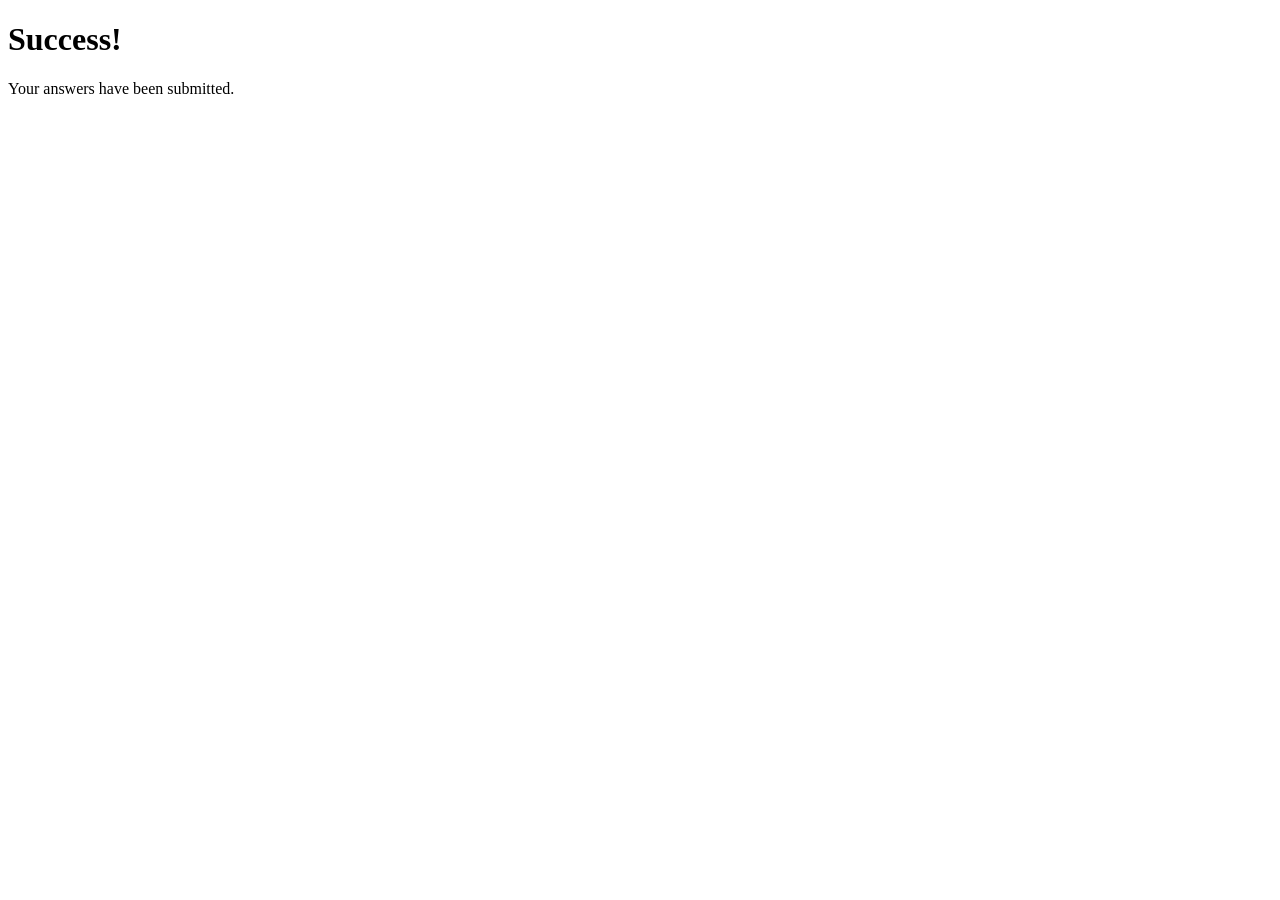
==== templates/success.html @ e2b98768 "show random pokemon picture" ====
<!DOCTYPE html>
<html>
<head>
	<title>Success!</title>
	<script src="https://code.jquery.com/jquery-3.6.0.min.js"></script>
	<script>
		$(document).ready(function() {
			// Replace YOUR_UNSPLASH_ACCESS_KEY with your actual Unsplash API access key
			var accessKey = "kPaGYROhEyoYmTjMcrZyO5Vuf7olznGIw-1oCtrYwro";
			var apiUrl = "https://api.unsplash.com/photos/random?query=pokemon&orientation=landscape&client_id=" + accessKey;
			
			// Get a random image from Unsplash
			$.getJSON(apiUrl, function(data) {
				var imageUrl = data.urls.regular;
				var imageAlt = data.alt_description;
				
				// Display the image on the page
				$("#image-container").append("<img src='" + imageUrl + "' alt='" + imageAlt + "'>");
			});
		});
	</script>
</head>
<body>
	<h1>Success!</h1>
	<p>Your answers have been submitted.</p>
	
	<!-- This div will be used to display the image -->
	<div id="image-container"></div>
</body>
</html>
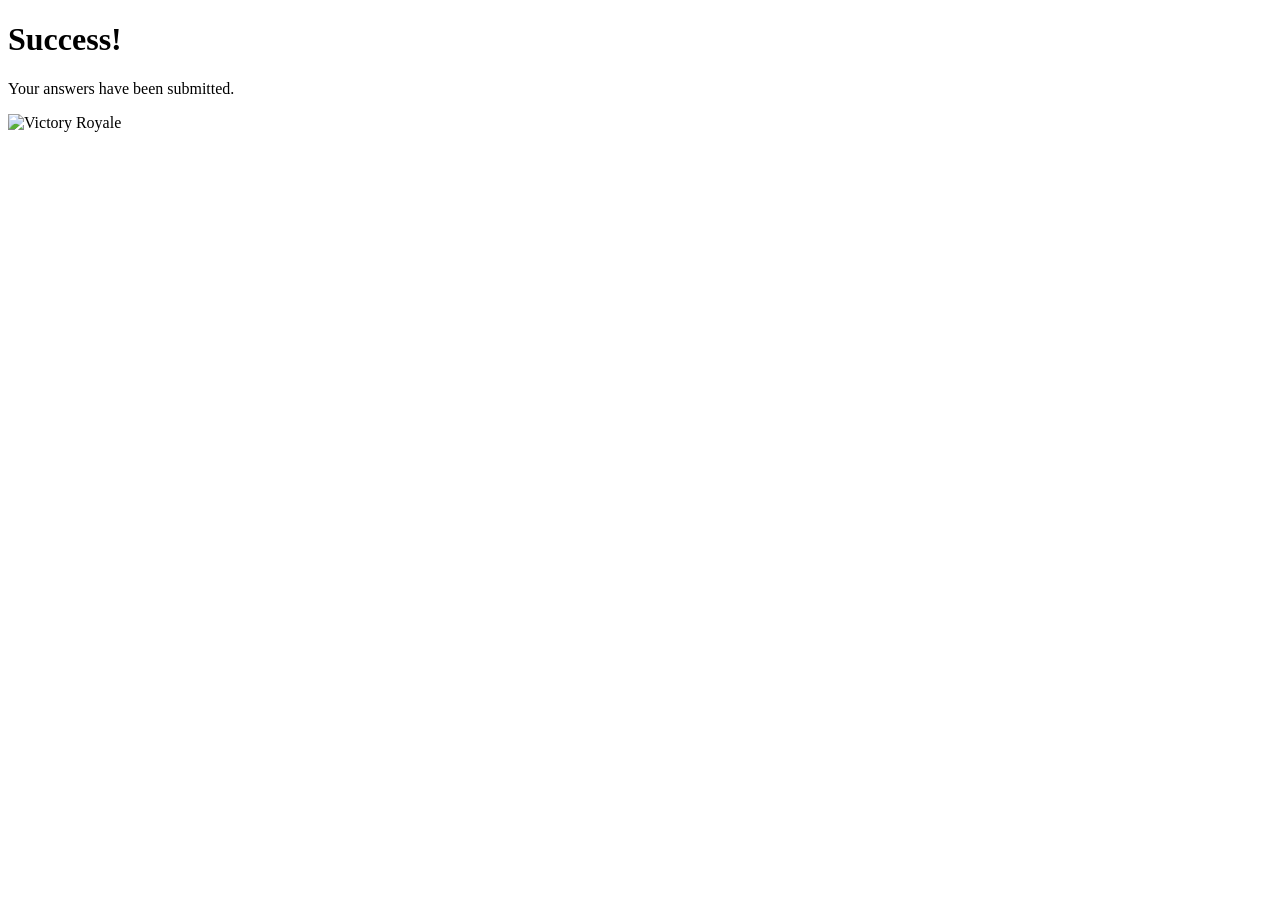
==== commit 107b02fe: "feat: end picture" ====
--- a/templates/success.html
+++ b/templates/success.html
@@ -1,30 +1,20 @@
 <!DOCTYPE html>
 <html>
-<head>
-	<title>Success!</title>
-	<script src="https://code.jquery.com/jquery-3.6.0.min.js"></script>
-	<script>
-		$(document).ready(function() {
-			// Replace YOUR_UNSPLASH_ACCESS_KEY with your actual Unsplash API access key
-			var accessKey = "kPaGYROhEyoYmTjMcrZyO5Vuf7olznGIw-1oCtrYwro";
-			var apiUrl = "https://api.unsplash.com/photos/random?query=pokemon&orientation=landscape&client_id=" + accessKey;
-			
-			// Get a random image from Unsplash
-			$.getJSON(apiUrl, function(data) {
-				var imageUrl = data.urls.regular;
-				var imageAlt = data.alt_description;
-				
-				// Display the image on the page
-				$("#image-container").append("<img src='" + imageUrl + "' alt='" + imageAlt + "'>");
-			});
-		});
-	</script>
-</head>
-<body>
-	<h1>Success!</h1>
-	<p>Your answers have been submitted.</p>
-	
-	<!-- This div will be used to display the image -->
-	<div id="image-container"></div>
-</body>
-</html>+    <head>
+        <title>Success!</title>
+        <script src="https://code.jquery.com/jquery-3.6.0.min.js"></script>
+        <script>
+            $(document).ready(function() {
+                var imageUrl = "https://static.fanbyte.com/uploads/2022/07/fortnite-victory-royale.jpg";
+                // Display the image on the page
+                $("#image-container").append("<img src='" + imageUrl + "' alt='Victory Royale' style='width: 50%; height: auto;'>");
+            });
+        </script>
+    </head>
+    <body>
+        <h1>Success!</h1>
+        <p>Your answers have been submitted.</p>
+        <!-- This div will be used to display the image -->
+        <div id="image-container"></div>
+    </body>
+</html>
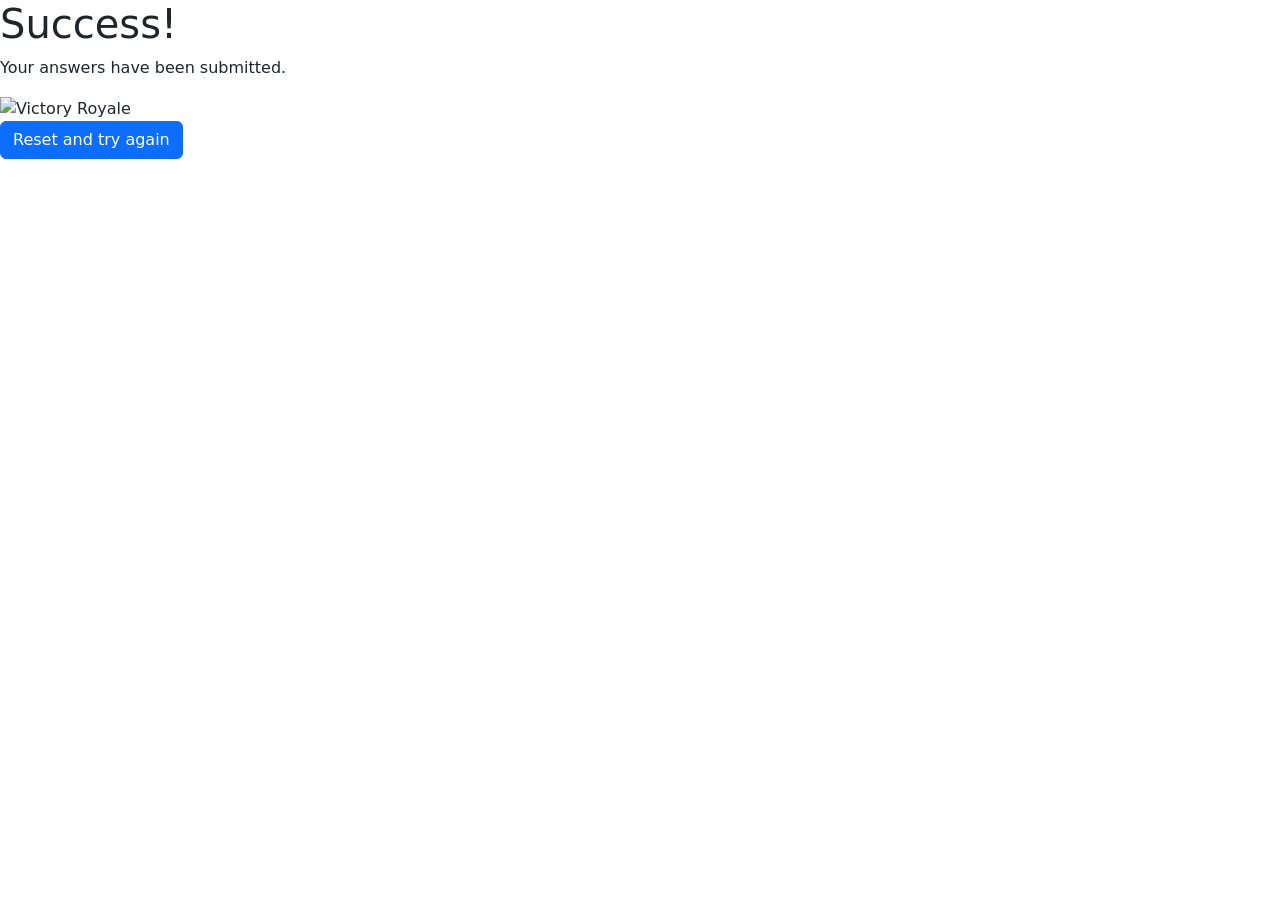
==== commit 2af32f06: "feat: reset button" ====
--- a/templates/success.html
+++ b/templates/success.html
@@ -10,11 +10,14 @@
                 $("#image-container").append("<img src='" + imageUrl + "' alt='Victory Royale' style='width: 50%; height: auto;'>");
             });
         </script>
+        <link rel="stylesheet"
+              href="https://cdn.jsdelivr.net/npm/bootstrap@5.3.3/dist/css/bootstrap.min.css">
     </head>
     <body>
         <h1>Success!</h1>
         <p>Your answers have been submitted.</p>
         <!-- This div will be used to display the image -->
         <div id="image-container"></div>
+        <a href="{{ url_for("reset") }}" class="btn btn-primary">Reset and try again</a>
     </body>
 </html>
